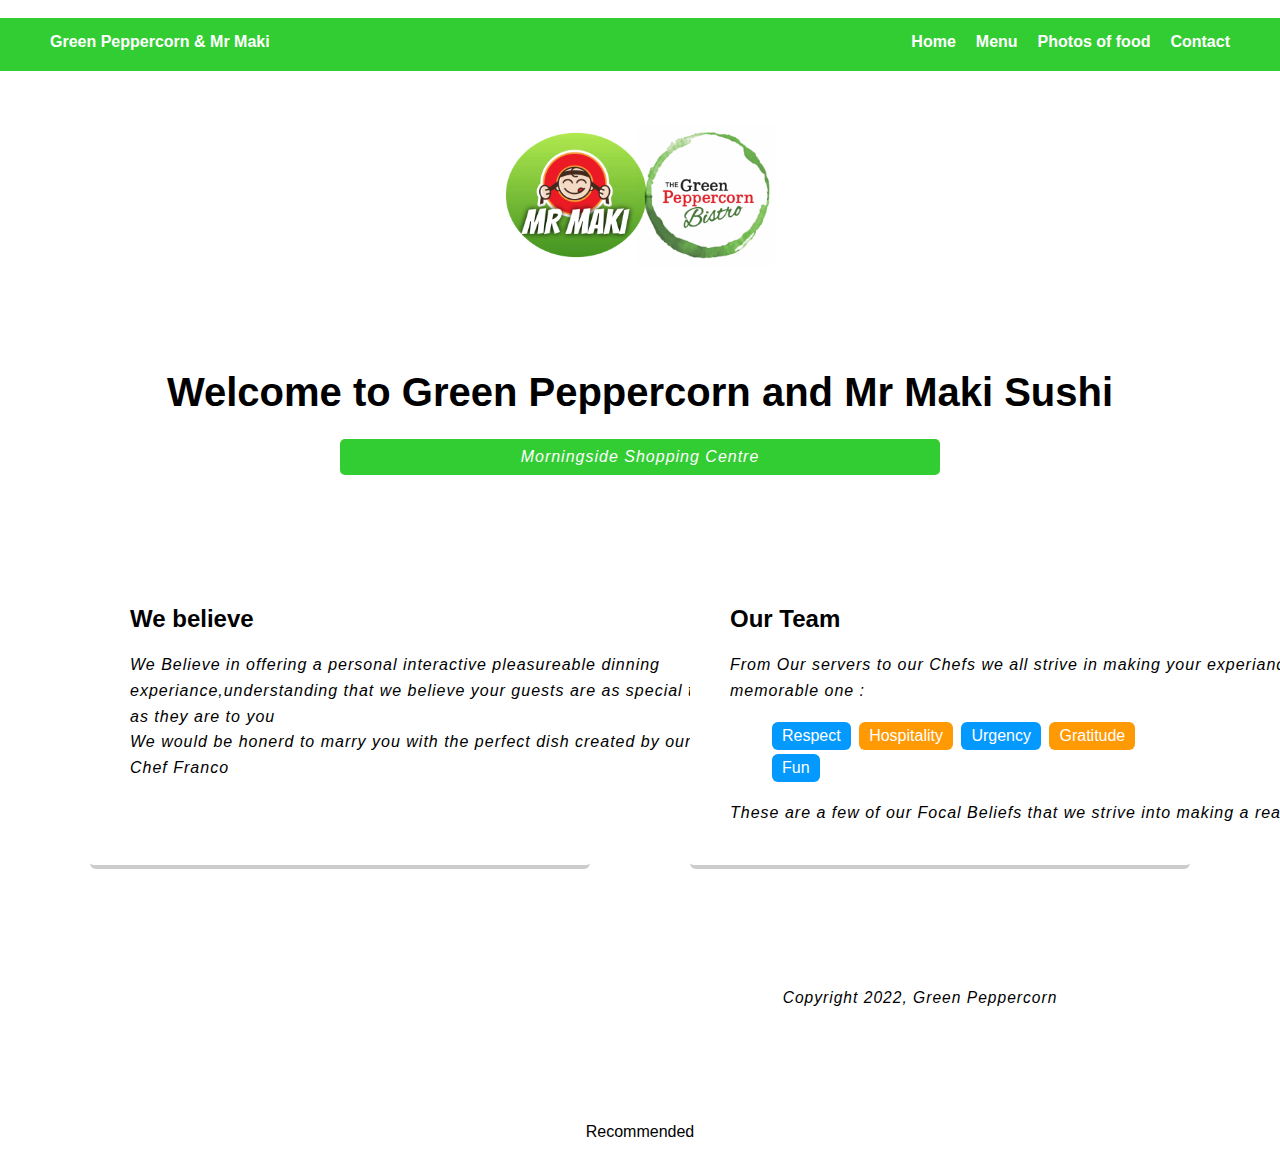
==== index.html @ c716dde2 "Update index.html" ====
<!docctype html>
<html lang="en">
<head>
  <meta charset="utf-8">
  <title>Green Peppercorn & Mr Maki</title>
  <link rel="icon" type="logo site.JPEG" href="logo site.JPEG">
  <meta name="viewport" content="width=device-width, initial-scale=1.0">
  <link rel="stylesheet 1" href="styles.css">
  <link href="https://fonts.googleapis.com/css?family=Muli%7CRoboto:400,300,500,700,900" rel="stylesheet"></head>
  <body>
    <script src="https://www.dineplan.com/resources/dineplan.widget.min.js"></script>
    <a class="button limegreen" href="http://mryum.com/greenpeppercorn">Place Your Order for Collection</a>

<body> <script type="text/javascript"></body>
    Dineplan.key = "5Z2HfrKJ";
</script>
    
       <div class="main-nav">
        <ul class="nav">
          <li class="name">Green Peppercorn & Mr Maki</li>
          <li><a href="index.html">Home</a></li>
          <li><a href="page1.html">Menu</a></li>
          <li><a href="page2.html">Photos of food</a></li>
          <li><a href="page3.html">Contact</a></li>
        </ul>
          </div>
         
  

 

    <header>
      <img src="logo site.JPEG" alt="Drawing of logo" class="profile-image">
      <h1 style = font-size:40px>Welcome to Green Peppercorn and Mr Maki Sushi </h1>
      <p class="tag location">Morningside Shopping Centre</p>
    </header>
  <div class="dineplan-widget" data-key="5Z2HfrKJ" data-type="link" data-linktext="Book Here"></div>
    <main class="flex">
      <div class="card">
        

        <h2>We believe </h2>
        <p>We Believe in offering a personal interactive pleasureable dinning experiance,understanding that we believe your guests are as special to us as they are to you</p>
        <p>We would be honerd to marry you with the perfect dish created by our Chef Franco</p>
      </div>


    


      <div class="card">
        <h2>Our Team</h2>
        <p>From Our servers to our Chefs we all strive in making your experiance a memorable one :</p>
        <ul class="Beliefs">
          <li>Respect</li>
          <li>Hospitality</li>
          <li>Urgency</li>
          <li>Gratitude</li>
          <li>Fun</li>
        </ul>
        <p>These are a few of our Focal Beliefs that we strive into making a reality </p>
      </div>

    </main>
    <footer>
      <ul>
        <li><a href="#" class="social twitter">Twitter</a></li>
        <li><a href="#" class="social linkedin">LinkedIn</a></li>
        <li><a href="#" class="social github">Github</a></li>
      </ul>
      <p class="copyright">Copyright 2022, Green Peppercorn</p>
    </footer>


  </html>  

  
<link href="https://awards.infcdn.net/rect5_n.css" rel="stylesheet"/><div id="rest_rect5" onclick="if(event.target.nodeName.toLowerCase() != 'a') {window.open(this.querySelector('.rect_top_title').href);return 0;}"> <a href="https://restaurantguru.com/The-Green-Peppercorn-Sandton" class="rect_top_title" target="_blank">The Green Peppercorn Bistro</a> <div class="rect_cont"> <div> <div class="rect_star" style="background: url('https://awards.infcdn.net/img/star_white.svg') no-repeat center">&nbsp;</div> <span>Recommended</span> </div> </div> <a href="https://restaurantguru.com" target="_blank" class="rect_bot">Restaurant Guru 2022</a></div>
  

    </html>
---- styles.css ----
/* Global Layout Set-up */
* {
  box-sizing: border-box;
}


body {
  margin: 0;
  padding: 0;
  text-align: center;
  font-family:"Georgia", Helvetica;
  color:black;

}
/* Link Styles */

a {
  text-decoration: none;
  color:white;
}
a:hover {
  color: black;
}

/* Section Styles */

.main-nav {
  width: 100%;
  background: limegreen;
  min-height: 30px;
  padding: 10px;
  position: fixed;
  text-align: centr;
}

p {
  width: 600px;
  margin: 0 auto;
  font-family: "Helvetica Neue", "Arial", sans-serif;
  font-style: italic;
  font-weight: 100;
  font-variant-ligatures: normal;
  font-size: 1rem;
  letter-spacing: 1px;
}

.nav {
  
  display: flex;
  justify-content: space-around;
  font-weight: 700;
  list-style-type: none;
  margin: 0 auto;
  padding: 0;
}
.nav .name {
  display: none;
}
.nav li {
  padding: 5px 10px 10px 10px;
}
.nav a {
  transition: all .5s;
}
.nav a:hover {
  color: white
}

header {
  text-align: center;
  background: url('images back round.jpeg') no-repeat top center ;
  background-size: cover;
  overflow: hidden;
  padding-top: 25px;
}
header {
  line-height: 1;
}
header .profile-image {
  margin-top: 2px;
  width: 300px;
  height: 300px;
  border-radius: 100%;
  border: 0px solid white;
  transition: all .6s;
}
header .profile-image:hover {
  transform: scale(1.5) rotate(360deg);
}
.tag {
  background-color: #ffffff;
  color: black;
  padding:10px;
  border-radius: 5px;
  display: table;
  margin: 10px auto;
}
.location {
  background-color: limegreen;
  color: white;
}
.card {
  margin: 30px;
  padding: 20px 40px 40px;
  max-width: 500px;
  text-align: left;
  background: #fff;
  border-bottom: 4px solid #ccc;
  border-radius: 6px;
}
.card:hover {
  border-color: limegreen;
}

ul.skills {
  padding: 0;
  text-align: center;
}

.Beliefs li {
  border-radius: 6px;
  display: inline-block;
  background: #ff9904;
  color: white;
  padding: 5px 10px;
  margin: 2px;
}

.Beliefs li:nth-child(odd) {
  background: #0399ff;
}

footer {
  width: 100%;
  min-height: 30px;
  padding: 20px 0 40px 20px;
}

footer .copyright {
  top: -8px;
  margin-right: 20px;
  font-size: .75em;
}

footer ul {
  list-style-type: none;
  margin: 0;
  padding: 0;
}

footer ul li {
  display: inline-block;
}

a.social {
  display: inline-block;
  text-indent: -9999px;
  margin-left: 5px;
  width: 30px;
  height: 30px;
  background-size: 30px 30px;
  opacity: .5;
  transition: all .25s;
}
a.twitter {
  background-image: url(images/twitter.svg);
}
a.linkedin {
  background-image: url(images/linkedin.svg);
}
a.github {
  background-image: url(images/github.svg);
}
a.social:hover {
  opacity: 1;
}
.clearfix {
  clear: both;
}

/* Styles for larger screens */
@media screen and (min-width: 720px) {

  .flex {
      display: flex;
      max-width: 1200px;
      justify-content: space-around;
      margin: 0 auto;
  }

  header {
    min-height: 450px;
  }

  .nav {
    max-width: 1200px;
  }

  .nav .name {
    display: block;
    margin-right: auto;
    color: white;
  }

  main {
    padding-top: 50px;
  }

  main p {
    line-height: 1.6em;
  }

  footer {
    font-size: 1.3em;
    max-width: 1200px;
    margin: 40px auto;
  }

}

/* Three image containers (use 25% for four, and 50% for two, etc) */
.column {
  float: left;
  width: 33.33%;
  padding: 5px;
}

/* Clear floats after image containers */
.row::after {
  content: "";
  clear: both;
  display: table;
}
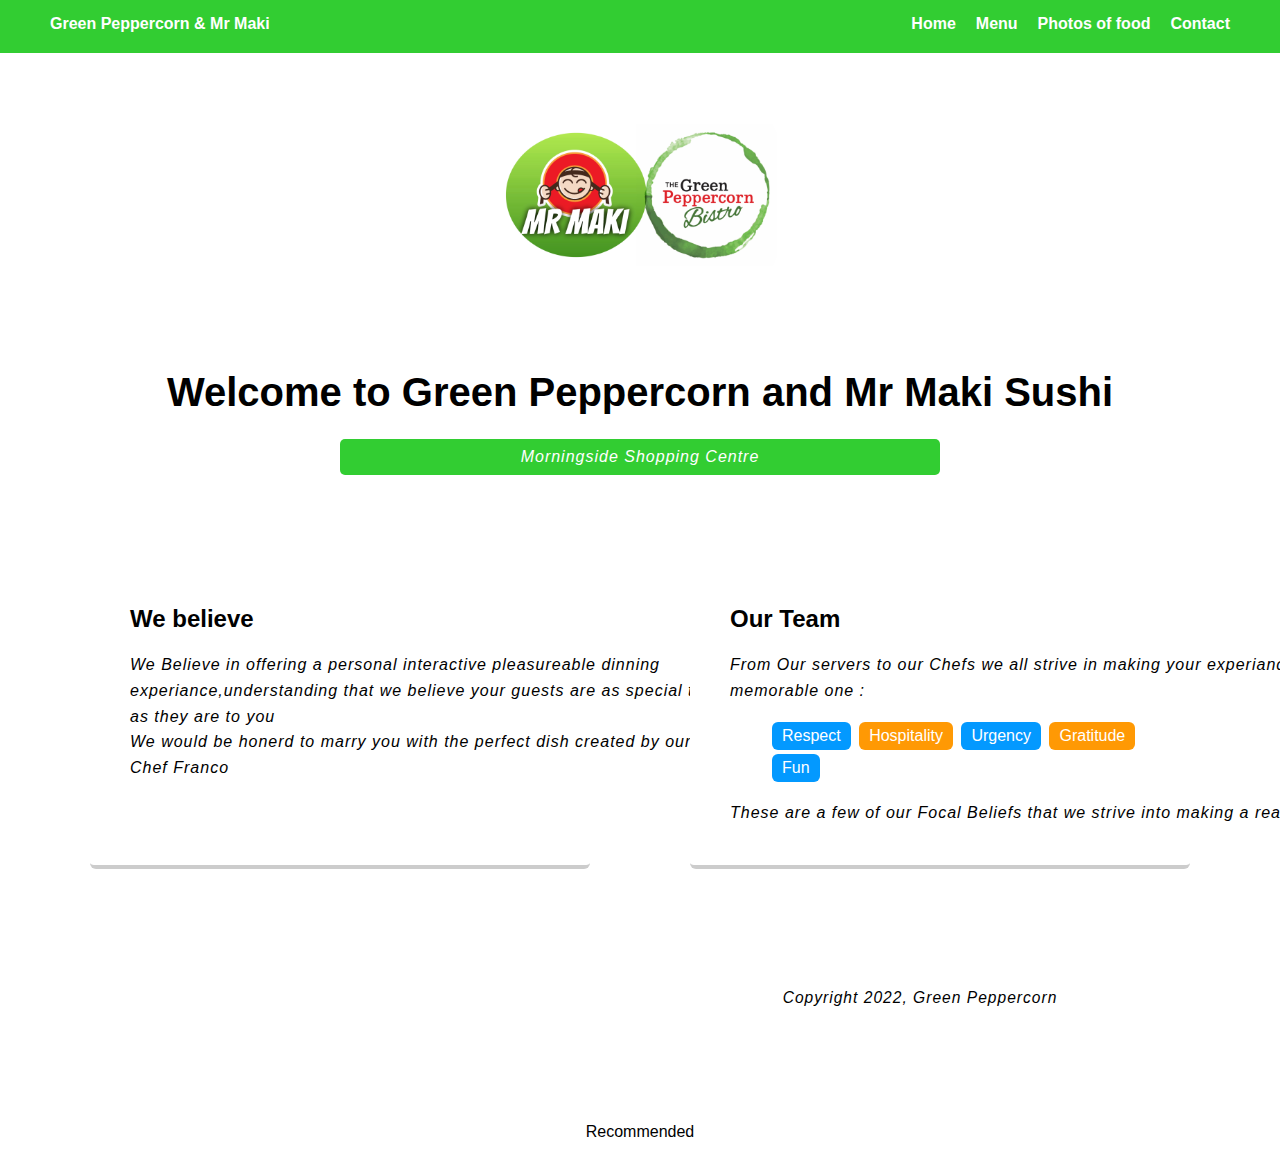
==== commit ac78154e: "Update index.html" ====
--- a/index.html
+++ b/index.html
@@ -9,7 +9,7 @@
   <link href="https://fonts.googleapis.com/css?family=Muli%7CRoboto:400,300,500,700,900" rel="stylesheet"></head>
   <body>
     <script src="https://www.dineplan.com/resources/dineplan.widget.min.js"></script>
-    <a class="button limegreen" href="http://mryum.com/greenpeppercorn">Place Your Order for Collection</a>
+    
 
 <body> <script type="text/javascript"></body>
     Dineplan.key = "5Z2HfrKJ";
@@ -25,7 +25,7 @@
         </ul>
           </div>
          
-  
+  <a href="https://www.mryum.com/greenpeppercorn" style="color:limegreen;">Order for Collection Here </a>
 
  
 
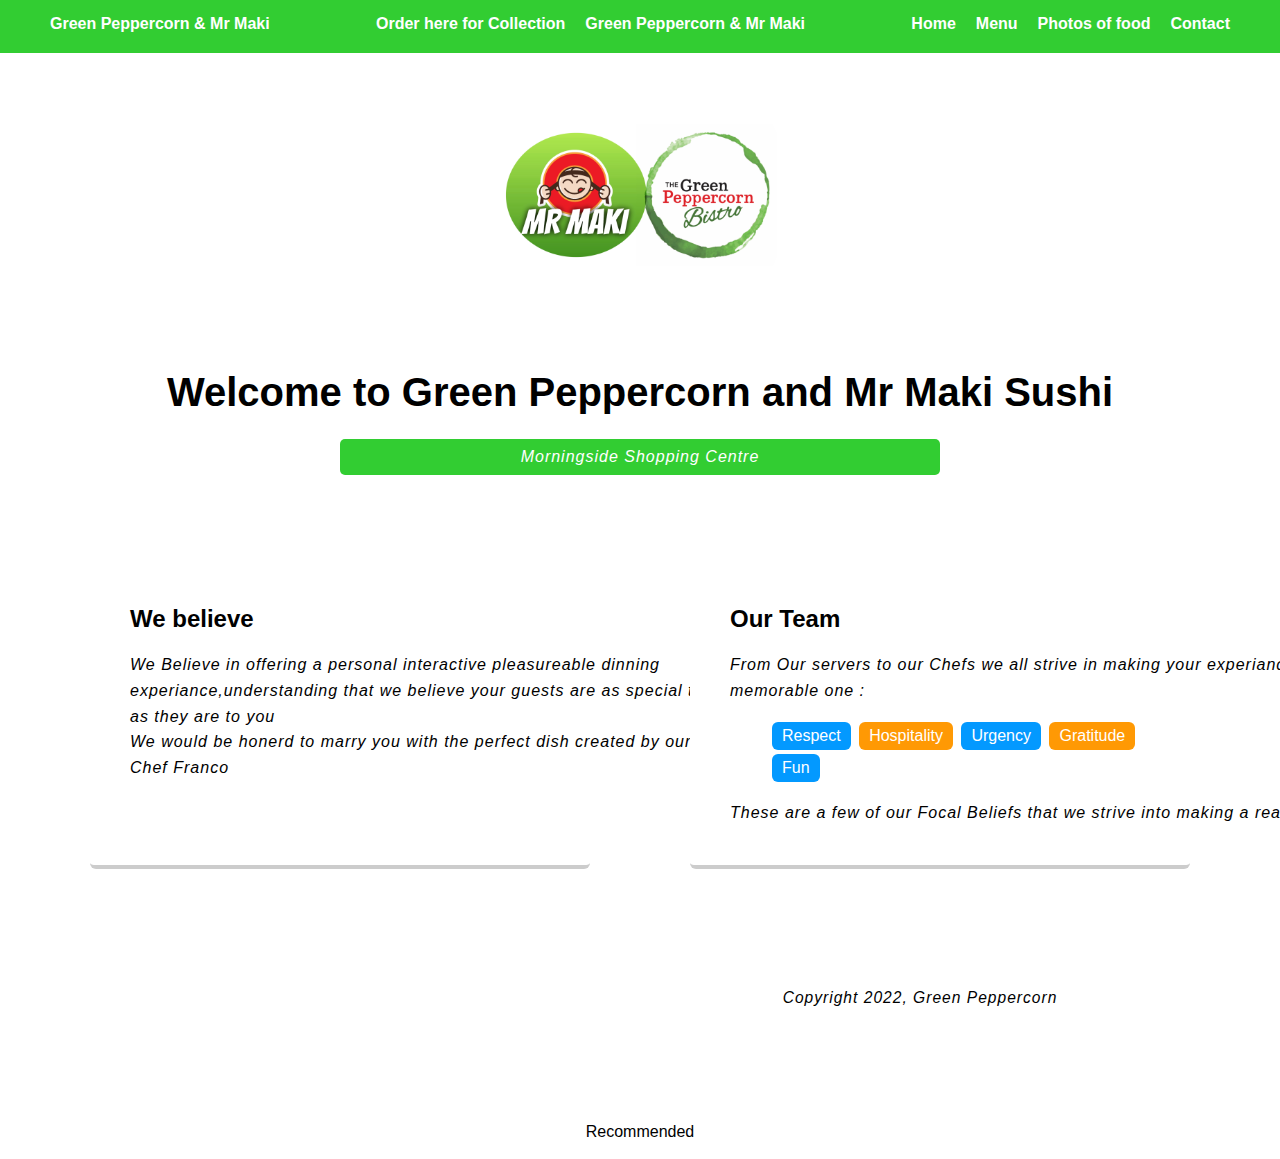
==== commit 6ef83914: "Update index.html" ====
--- a/index.html
+++ b/index.html
@@ -17,6 +17,8 @@
     
        <div class="main-nav">
         <ul class="nav">
+           <li class="name">Green Peppercorn & Mr Maki</li>
+          <li><a href="https://www.mryum.com/greenpeppercorn/pickup" style="color:white">Order here for Collection</a>
           <li class="name">Green Peppercorn & Mr Maki</li>
           <li><a href="index.html">Home</a></li>
           <li><a href="page1.html">Menu</a></li>
@@ -25,7 +27,7 @@
         </ul>
           </div>
          
-  <a href="https://www.mryum.com/greenpeppercorn" style="color:limegreen;">Order for Collection Here </a>
+  <a href="https://www.mryum.com/greenpeppercorn" style="color:limegreen;">Order for Collection Here"</a>
 
  
 
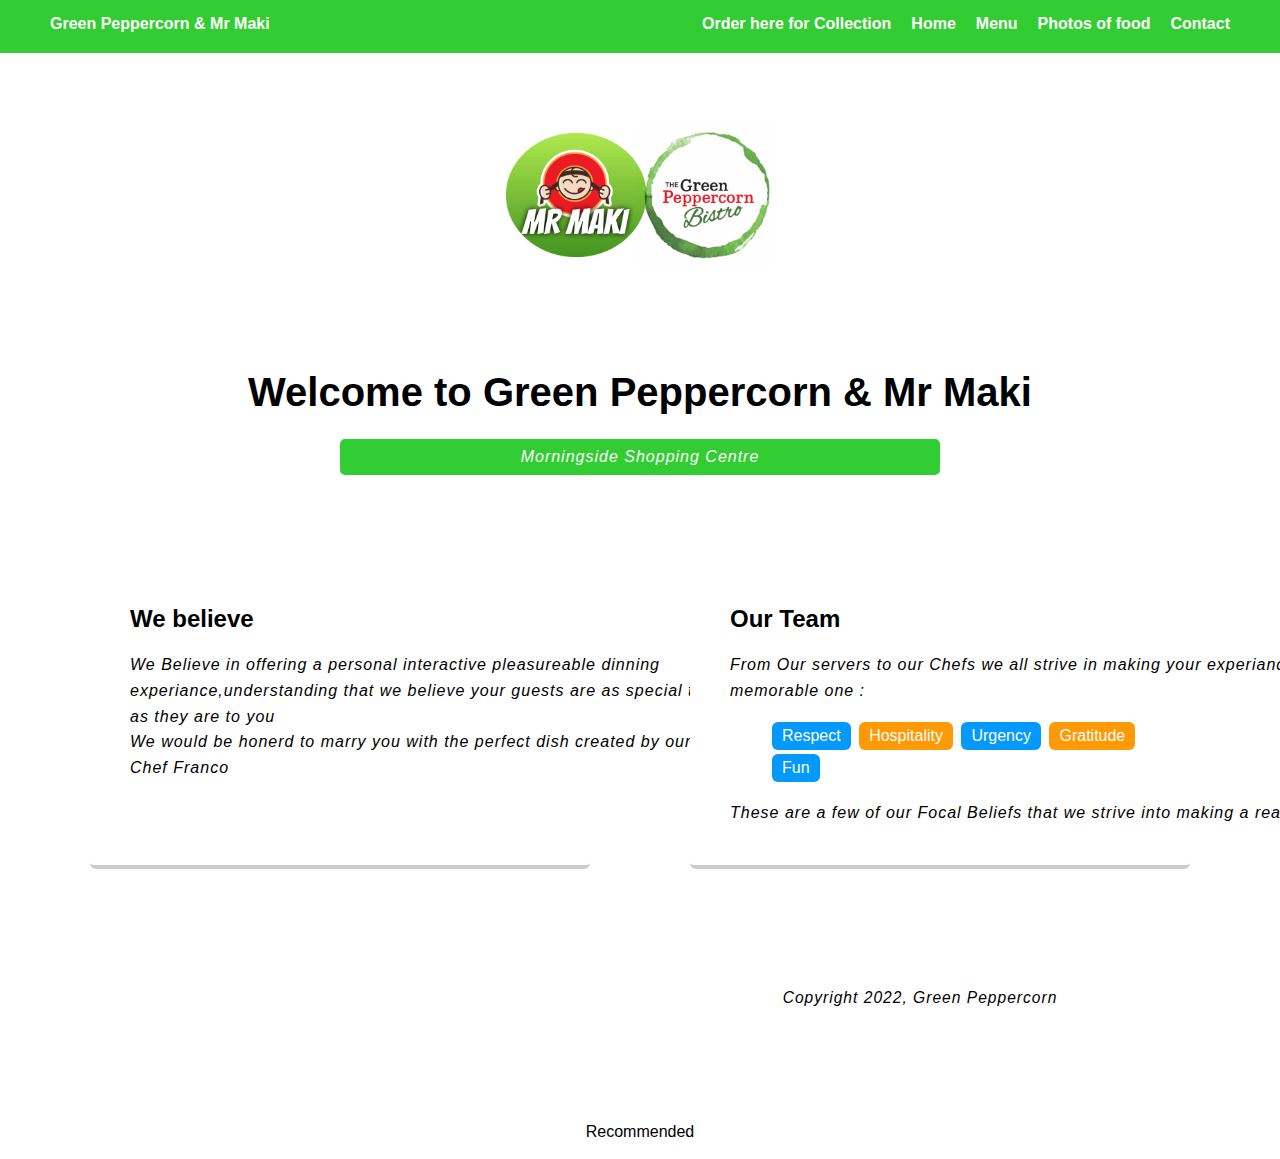
==== commit f275407b: "Update index.html" ====
--- a/index.html
+++ b/index.html
@@ -19,7 +19,7 @@
         <ul class="nav">
            <li class="name">Green Peppercorn & Mr Maki</li>
           <li><a href="https://www.mryum.com/greenpeppercorn/pickup" style="color:white">Order here for Collection</a>
-          <li class="name">Green Peppercorn & Mr Maki</li>
+        
           <li><a href="index.html">Home</a></li>
           <li><a href="page1.html">Menu</a></li>
           <li><a href="page2.html">Photos of food</a></li>
@@ -33,7 +33,7 @@
 
     <header>
       <img src="logo site.JPEG" alt="Drawing of logo" class="profile-image">
-      <h1 style = font-size:40px>Welcome to Green Peppercorn and Mr Maki Sushi </h1>
+      <h1 style = font-size:40px>Welcome to Green Peppercorn & Mr Maki</h1>
       <p class="tag location">Morningside Shopping Centre</p>
     </header>
   <div class="dineplan-widget" data-key="5Z2HfrKJ" data-type="link" data-linktext="Book Here"></div>
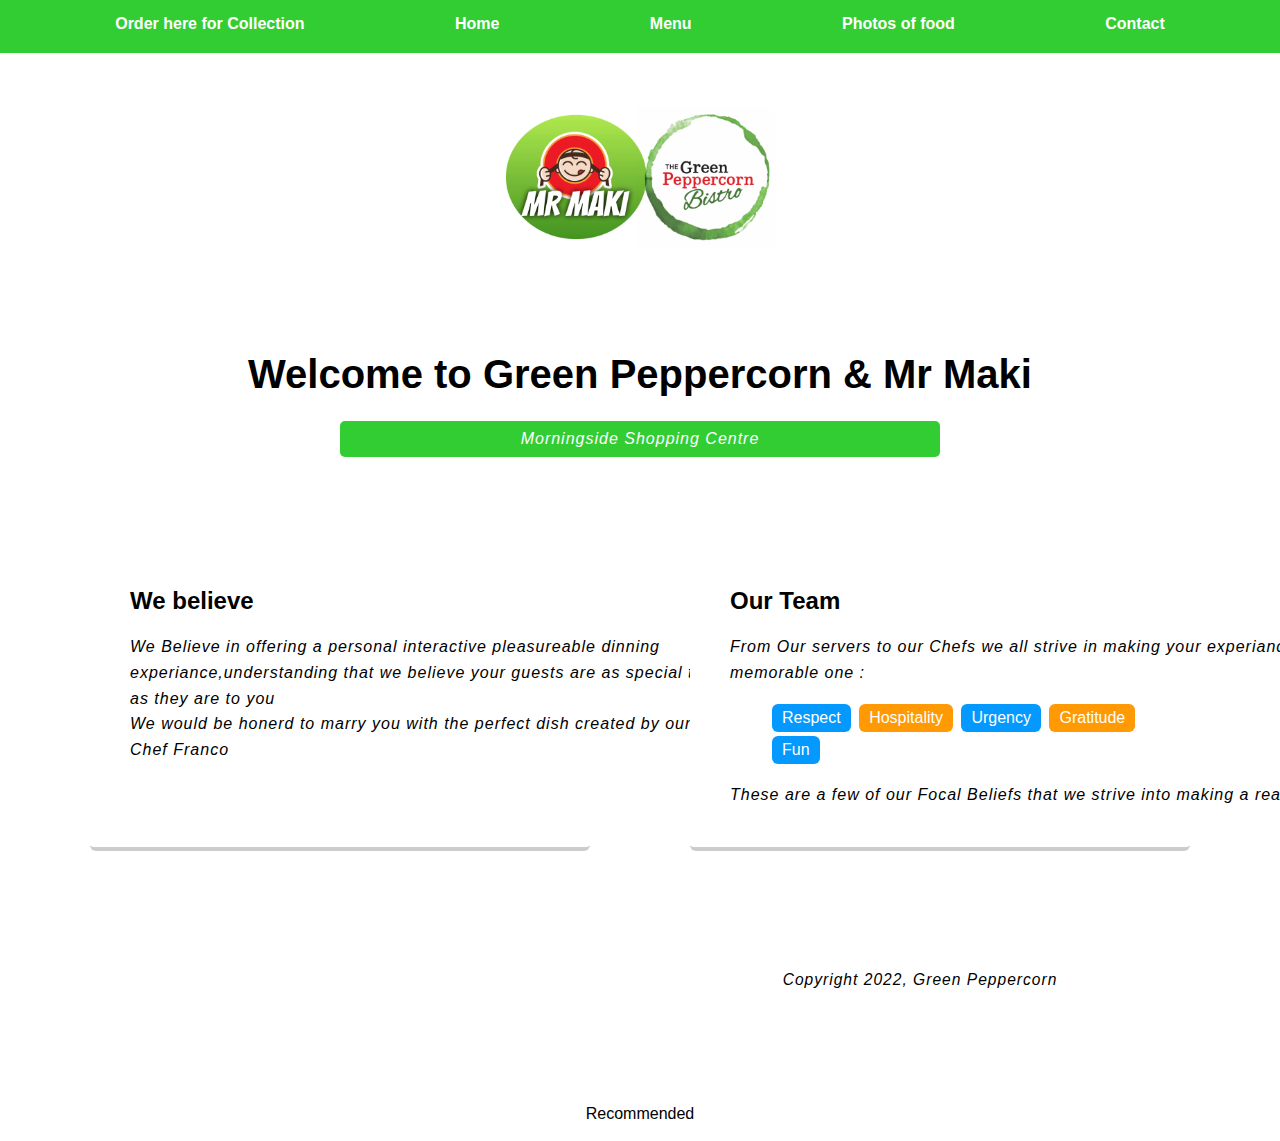
==== commit a5201cf8: "Update index.html" ====
--- a/index.html
+++ b/index.html
@@ -17,9 +17,8 @@
     
        <div class="main-nav">
         <ul class="nav">
-           <li class="name">Green Peppercorn & Mr Maki</li>
+          
           <li><a href="https://www.mryum.com/greenpeppercorn/pickup" style="color:white">Order here for Collection</a>
-        
           <li><a href="index.html">Home</a></li>
           <li><a href="page1.html">Menu</a></li>
           <li><a href="page2.html">Photos of food</a></li>
@@ -27,7 +26,7 @@
         </ul>
           </div>
          
-  <a href="https://www.mryum.com/greenpeppercorn" style="color:limegreen;">Order for Collection Here"</a>
+  
 
  
 
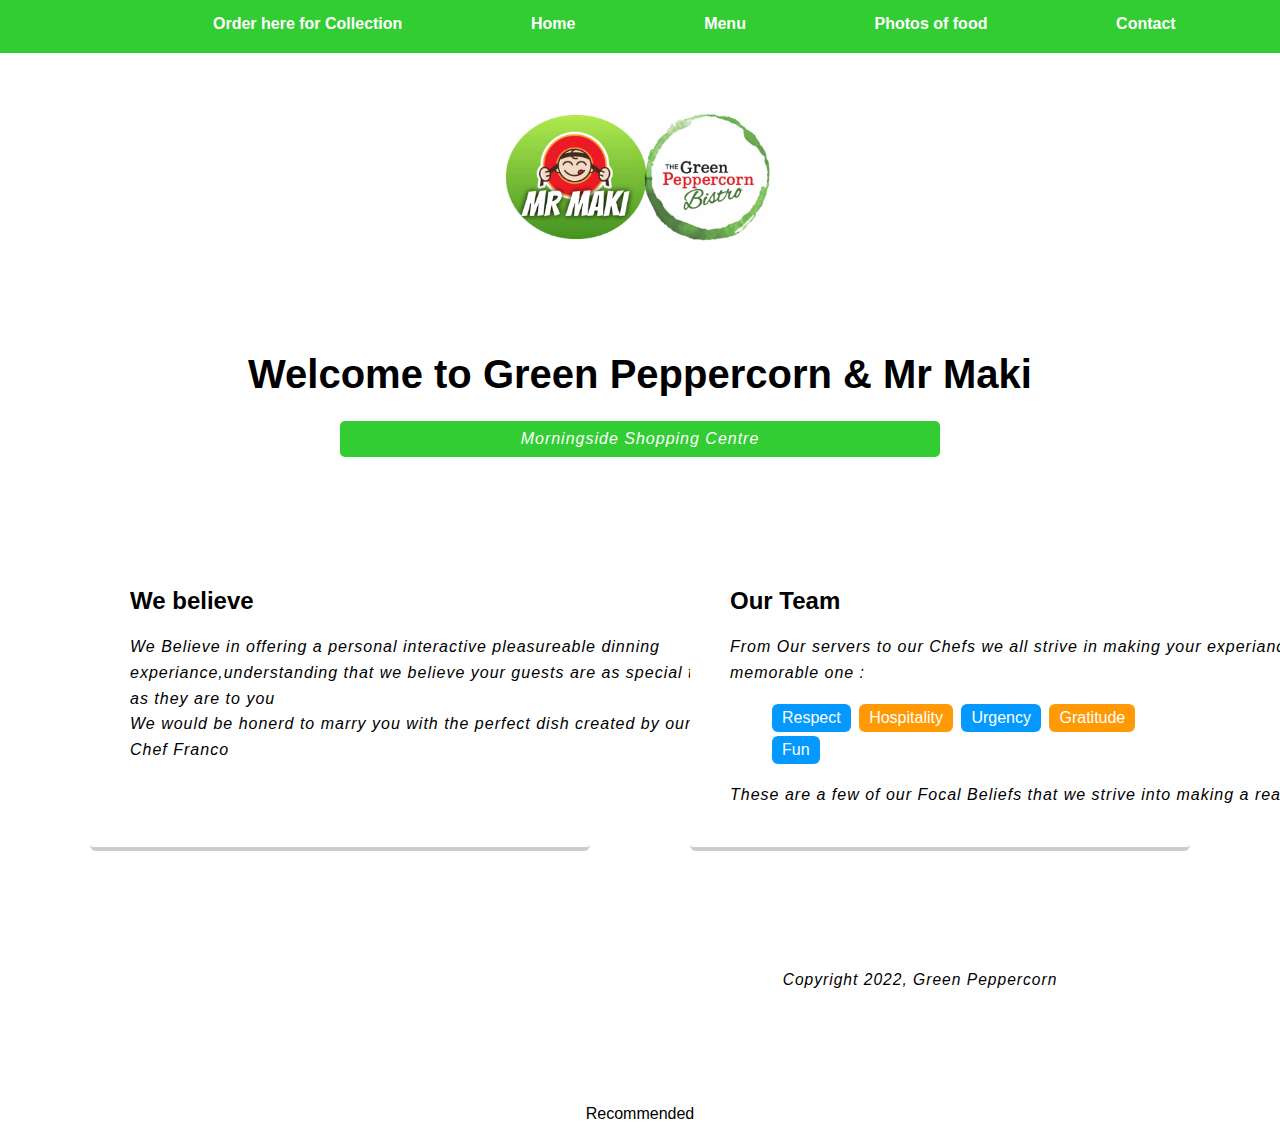
==== commit 8bdf1e58: "Update index.html" ====
--- a/index.html
+++ b/index.html
@@ -17,6 +17,7 @@
     
        <div class="main-nav">
         <ul class="nav">
+          <div class="dineplan-widget" data-key="5Z2HfrKJ" data-type="button"></div>
           
           <li><a href="https://www.mryum.com/greenpeppercorn/pickup" style="color:white">Order here for Collection</a>
           <li><a href="index.html">Home</a></li>
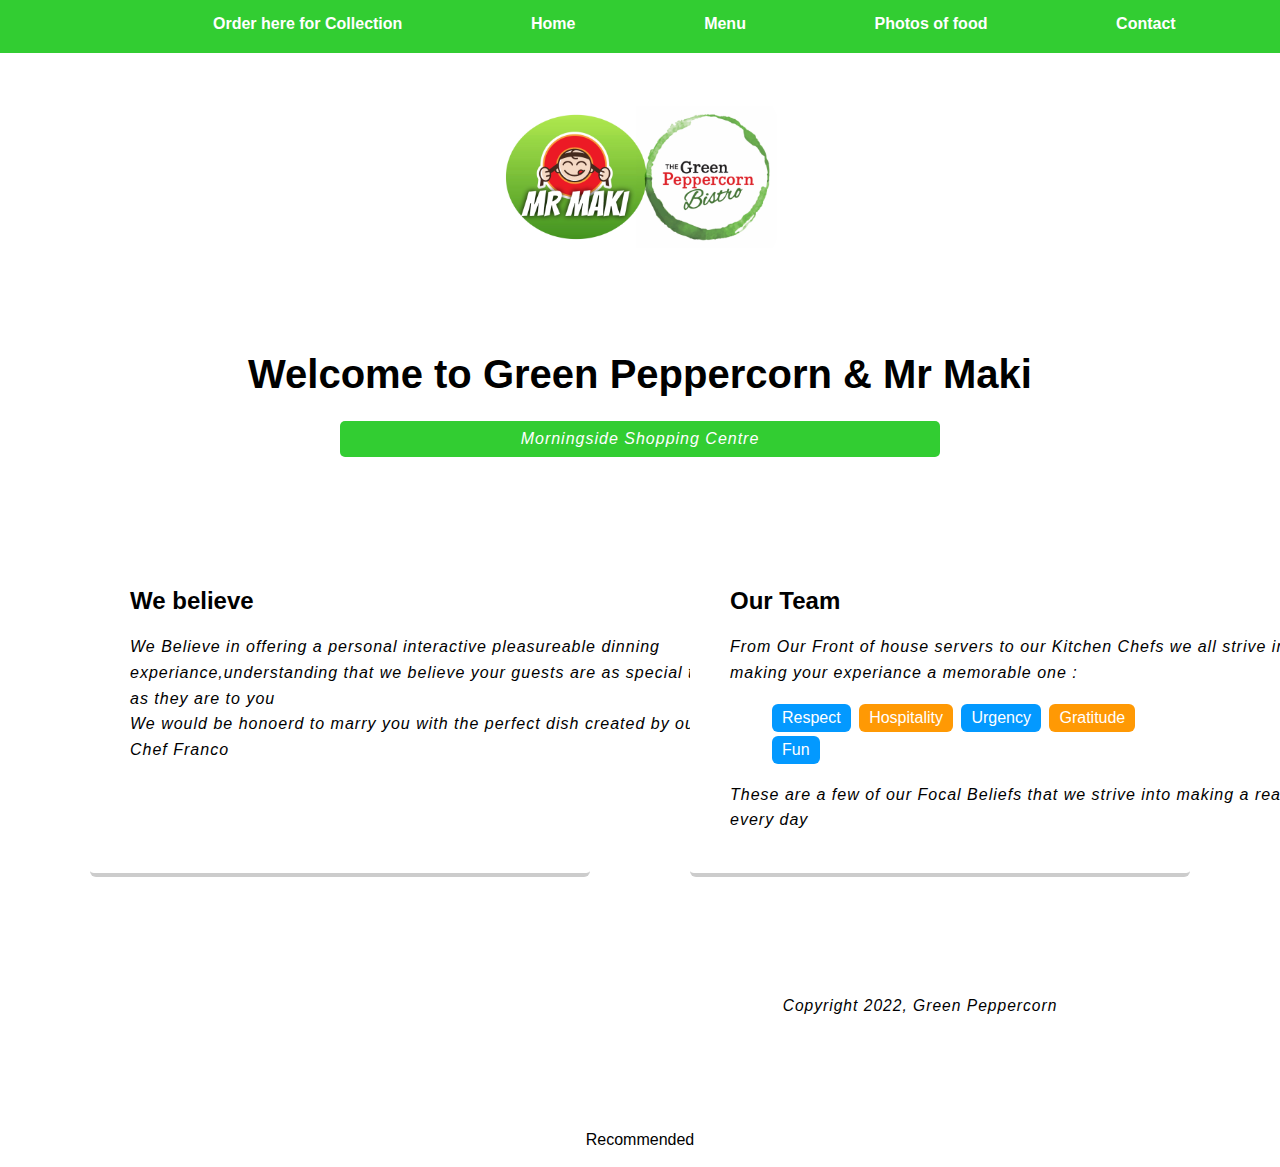
==== commit 0295b097: "Update index.html" ====
--- a/index.html
+++ b/index.html
@@ -43,7 +43,7 @@
 
         <h2>We believe </h2>
         <p>We Believe in offering a personal interactive pleasureable dinning experiance,understanding that we believe your guests are as special to us as they are to you</p>
-        <p>We would be honerd to marry you with the perfect dish created by our Chef Franco</p>
+        <p>We would be honoerd to marry you with the perfect dish created by our Chef Franco</p>
       </div>
 
 
@@ -52,7 +52,7 @@
 
       <div class="card">
         <h2>Our Team</h2>
-        <p>From Our servers to our Chefs we all strive in making your experiance a memorable one :</p>
+        <p>From Our Front of house servers to our Kitchen Chefs we all strive in making your experiance a memorable one :</p>
         <ul class="Beliefs">
           <li>Respect</li>
           <li>Hospitality</li>
@@ -60,7 +60,7 @@
           <li>Gratitude</li>
           <li>Fun</li>
         </ul>
-        <p>These are a few of our Focal Beliefs that we strive into making a reality </p>
+        <p>These are a few of our Focal Beliefs that we strive into making a reality every day </p>
       </div>
 
     </main>
